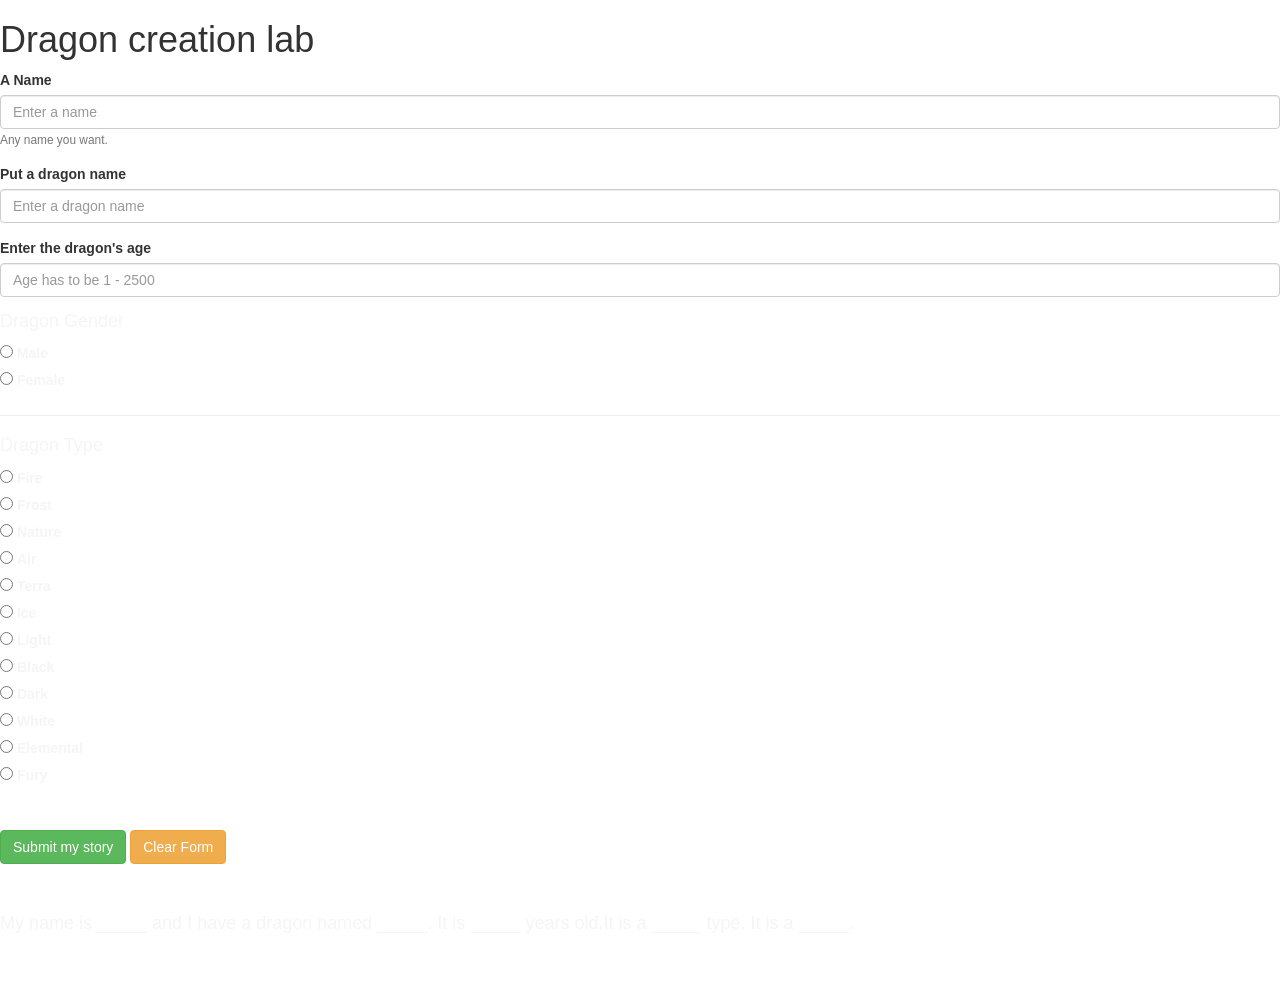
==== story.html @ d164d5e2 "Start" ====
<!DOCTYPE html>
<html>

<head>
    <link rel="stylesheet" href="styles.css">
    <meta charset="utf-8">
    <meta http-equiv="X-UA-Compatible" content="IE=edge">
    <meta name="viewport" content="width=device-width, initial-scale=1">

    <script src="https://ajax.googleapis.com/ajax/libs/jquery/1.12.4/jquery.min.js"></script>
    <link rel="stylesheet" href="https://maxcdn.bootstrapcdn.com/bootstrap/3.3.7/css/bootstrap.min.css"
        integrity="sha384-BVYiiSIFeK1dGmJRAkycuHAHRg32OmUcww7on3RYdg4Va+PmSTsz/K68vbdEjh4u" crossorigin="anonymous">
<h1>        Dragon creation lab</h1>
    <script>
        function createStory() {
            var name1 = document.getElementById("name1").value;
            document.getElementById("name1Output").innerHTML = name1;
            var dragon = document.getElementById("dragon").value;
            document.getElementById("dragonOutput").innerHTML = dragon;
            var dragonAge = document.getElementById("dragonAge").value;
            document.getElementById("dragonAgeOutput").innerHTML = dragonAge;
            var dragonGender = document.querySelector('input[name="dragonGender"]:checked').value;
            document.getElementById("dragonGenderOutput").innerHTML = dragonGender;
            var dragonType = document.querySelector('input[name="dragonType"]:checked').value;
            document.getElementById("dragonTypeOutput").innerHTML = dragonType;
        }
            
    </script>
<!--
    SELECT BOX
    <label for="cars">Choose a car:</label>

<select name="cars" id="cars">
  <option value="volvo">Volvo</option>
  <option value="saab">Saab</option>
  <option value="mercedes">Mercedes</option>
  <option value="audi">Audi</option>
</select>-->
<!-- TEXT AREA 
    <textarea id="commentbox" name="commentbox" rows="15" cols="90">

    </textarea>
-->
<!--Drop down menue?
      <div class="form-group">
        
        <select id="activity" name="activity" multiple>
          <option value="band">Band</option>
          <option value="tennis">Tennis</option>
          <option value="basketball">Basketball</option>
          <option value="debate">Debate Club</option>
        </select>
    </div>
-->

</head>
<body>
    <style>
        body {
          background-image: url("https://wallpapercave.com/wp/eVwPRPt.jpg")
        }
      </style>
    
<form action="javascript:createStory();">

    <div class="form-group">
        <label for="name1">A Name</label>
        <input type="text" class="form-control" id="name1" aria-describedby="nameHelp" placeholder="Enter a name">
        <small id="nameHelp" class="form-text text-muted">Any name you want.</small>
    </div>
    <div class="form-group">
        <label for="dragon">Put a dragon name</label>
        <input type="text" class="form-control" id="dragon" placeholder="Enter a dragon name">
    </div>
    <div class="form-group">
        <label for="dragonAge">Enter the dragon's age</label>
        <input type="text" class="form-control" id="dragonAge" placeholder="Age has to be 1 - 2500">
    </div>
    <div label="radio" style ="color:whitesmoke ;">
<h4>Dragon Gender</h4>
    <input type="radio" id="male" name="dragonGender" value="male">
    <label for="male">Male</label><br>

    <input type="radio" id="female" name="dragonGender" value="female">
    <label for="female">Female</label><br>
 <hr>      
 <h4>Dragon Type</h4>
    <input type="radio" id="fire" name="dragonType" value="fire">
    <label for="fire">Fire</label><br>
    
    <input type="radio" id="frost" name="dragonType" value="frost">
    <label for="frost">Frost</label><br>
    
    <input type="radio" id="nature" name="dragonType" value="nature">
    <label for="nature">Nature</label><br>
    
    <input type="radio" id="air" name="dragonType" value="air">
    <label for="air">Air</label><br>
 
    <input type="radio" id="terra" name="dragonType" value="terra">
    <label for="terra">Terra</label><br>
 
    <input type="radio" id="ice" name="dragonType" value="ice">
    <label for="ice">Ice</label><br>
 
    <input type="radio" id="light" name="dragonType" value="light">
    <label for="light">Light</label><br>
 
    <input type="radio" id="black" name="dragonType" value="black">
    <label for="black">Black</label><br>
 
    <input type="radio" id="dark" name="dragonType" value="dark">
    <label for="dark">Dark</label><br>
 
    <input type="radio" id="white" name="dragonType" value="white">
    <label for="white">White</label><br>
    
    <input type="radio" id="elemental" name="dragonType" value="elemental">
    <label for="elemental">Elemental</label><br>
    
    <input type="radio" id="fury" name="dragonType" value="fury">
    <label for="fury">Fury</label><br>
 
    
    <br/>  <br/>
</div>
    <input type="submit" value="Submit my story" class="btn btn-success">
    <button type="reset" value="Reset"  class="btn btn-warning">Clear Form</button>

</form>

<br /><br />
<h4 style="color: whitesmoke;">My name is <span id="name1Output" style="color: whitesmoke;">_____</span> and I have a dragon named <span id="dragonOutput"style="color: whitesmoke;">_____</span>. It is <span
    id="dragonAgeOutput" style="color: whitesmoke;">_____</span> years old.It is a <span id="dragonTypeOutput"style="color: whitesmoke;">_____</span> type. It is a <span id="dragonGenderOutput"style="color: whitesmoke;">_____</span>.  <span id="iLikeMusicSpan"></span><span id="myScheduleSpan"></span>
</h4>
<br/>
<br/>
<br/>
    
</body>
</html>
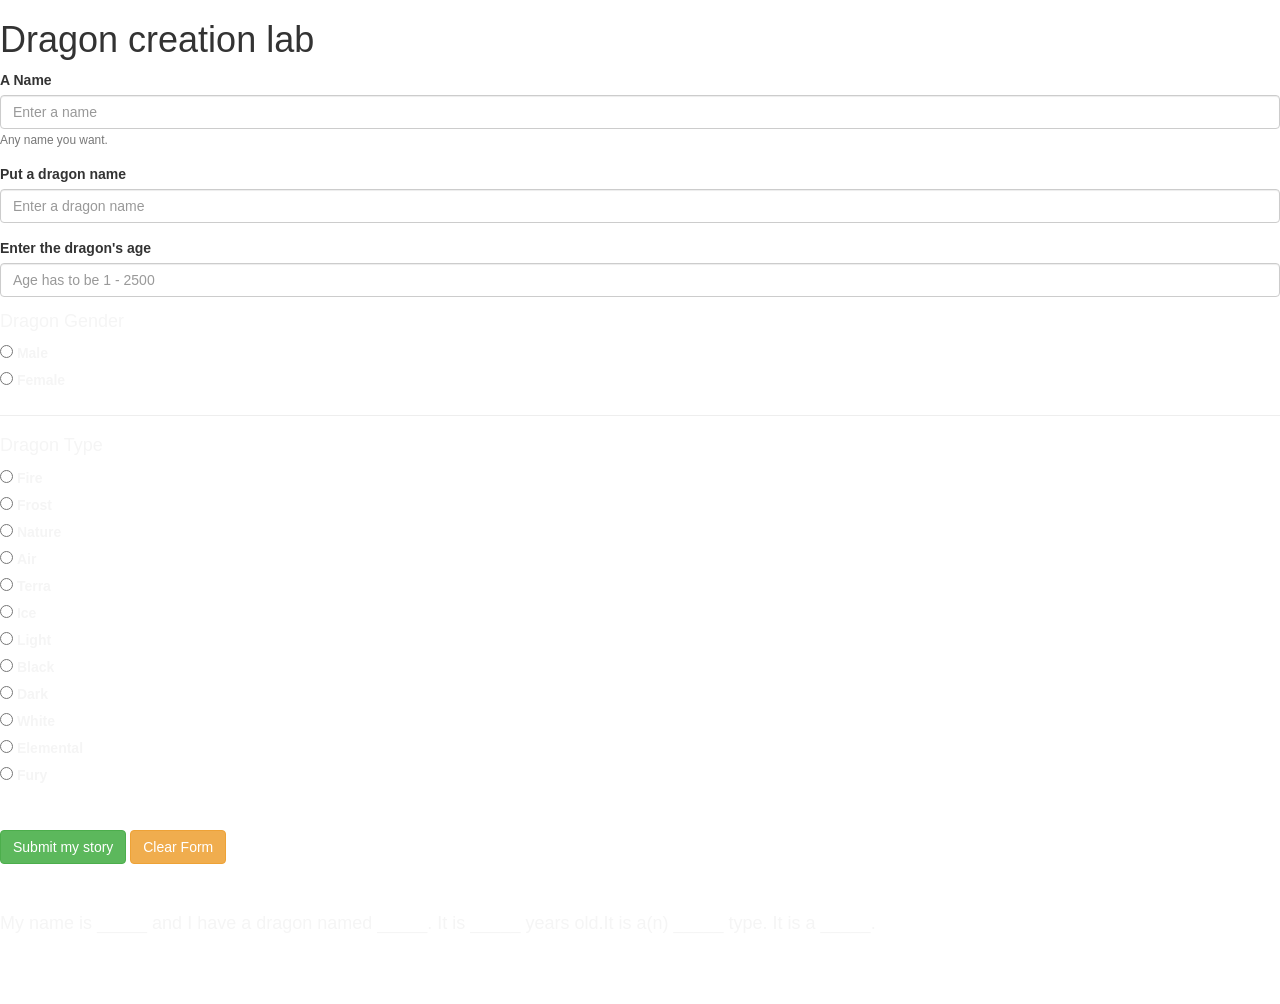
==== commit 4b25f4fe: "Update story.html" ====
--- a/story.html
+++ b/story.html
@@ -132,11 +132,11 @@
 
 <br /><br />
 <h4 style="color: whitesmoke;">My name is <span id="name1Output" style="color: whitesmoke;">_____</span> and I have a dragon named <span id="dragonOutput"style="color: whitesmoke;">_____</span>. It is <span
-    id="dragonAgeOutput" style="color: whitesmoke;">_____</span> years old.It is a <span id="dragonTypeOutput"style="color: whitesmoke;">_____</span> type. It is a <span id="dragonGenderOutput"style="color: whitesmoke;">_____</span>.  <span id="iLikeMusicSpan"></span><span id="myScheduleSpan"></span>
+    id="dragonAgeOutput" style="color: whitesmoke;">_____</span> years old.It is a(n) <span id="dragonTypeOutput"style="color: whitesmoke;">_____</span> type. It is a <span id="dragonGenderOutput"style="color: whitesmoke;">_____</span>.  <span id="iLikeMusicSpan"></span><span id="myScheduleSpan"></span>
 </h4>
 <br/>
 <br/>
 <br/>
     
 </body>
-</html>+</html>
